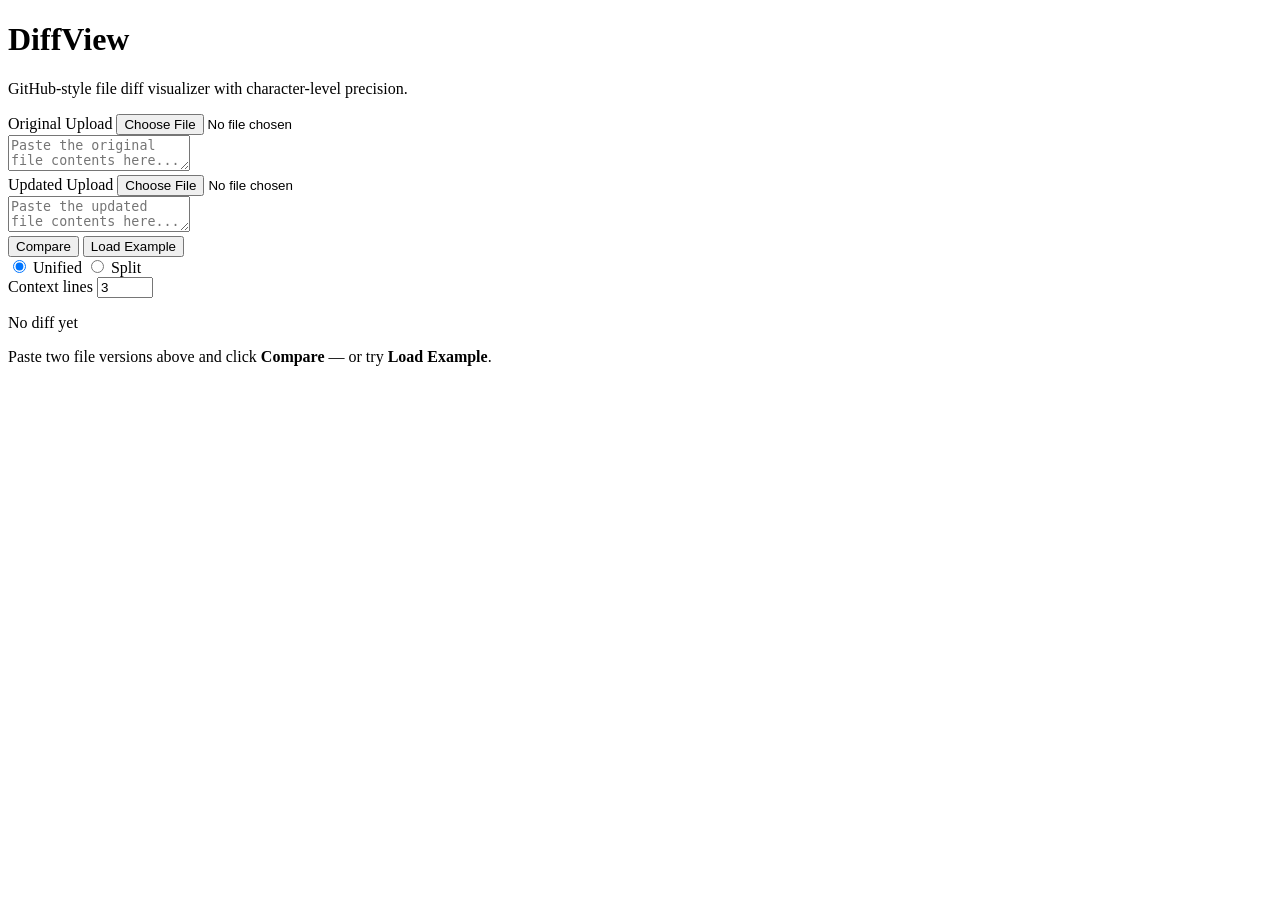
==== frontend/templates/index.html @ bfecd5bb "feat: initial working version — FastAPI diff engine, unified/split view, file upload, char-level hig" ====
<!DOCTYPE html>
<html lang="en">
<head>
  <meta charset="UTF-8" />
  <meta name="viewport" content="width=device-width, initial-scale=1.0" />
  <title>DiffView</title>
  <link rel="stylesheet" href="/static/css/style.css" />
</head>
<body>
  <header class="app-header">
    <div class="app-header__inner">
      <h1 class="app-title">DiffView</h1>
      <p class="app-tagline">GitHub-style file diff visualizer with character-level precision.</p>
    </div>
  </header>

  <main class="app-main">
    <section class="inputs" aria-label="File inputs">
      <div class="input-pane">
        <div class="input-pane__header">
          <label for="old-content" class="input-pane__label">Original</label>
          <label for="old-file" class="file-upload-btn" title="Upload a file">Upload</label>
          <input
            type="file"
            id="old-file"
            class="file-upload-input"
            accept=".html,.md,.txt,.js,.css,.mermaid"
          />
        </div>
        <textarea
          id="old-content"
          class="input-pane__textarea"
          spellcheck="false"
          placeholder="Paste the original file contents here..."
        ></textarea>
      </div>

      <div class="input-pane">
        <div class="input-pane__header">
          <label for="new-content" class="input-pane__label">Updated</label>
          <label for="new-file" class="file-upload-btn" title="Upload a file">Upload</label>
          <input
            type="file"
            id="new-file"
            class="file-upload-input"
            accept=".html,.md,.txt,.js,.css,.mermaid"
          />
        </div>
        <textarea
          id="new-content"
          class="input-pane__textarea"
          spellcheck="false"
          placeholder="Paste the updated file contents here..."
        ></textarea>
      </div>
    </section>

    <section class="controls" aria-label="Diff controls">
      <div class="controls__group controls__group--actions">
        <button id="compare-btn" type="button" class="btn btn--primary">Compare</button>
        <button id="load-example-btn" type="button" class="btn btn--secondary">Load Example</button>
      </div>

      <div class="controls__group controls__group--options">
        <div class="view-toggle" role="radiogroup" aria-label="Diff view mode">
          <input type="radio" id="view-unified" name="view-mode" value="unified" checked />
          <label for="view-unified">Unified</label>
          <input type="radio" id="view-split" name="view-mode" value="split" />
          <label for="view-split">Split</label>
        </div>

        <div class="context-input">
          <label for="context-lines">Context lines</label>
          <input
            type="number"
            id="context-lines"
            min="0"
            max="200"
            value="3"
            step="1"
          />
        </div>
      </div>
    </section>

    <section id="stats-bar" class="stats-bar" aria-label="Diff statistics" hidden>
      <div class="stats-bar__item stats-bar__item--added">
        <span class="stats-bar__label">Added</span>
        <span id="stat-added" class="stats-bar__value">0</span>
      </div>
      <div class="stats-bar__item stats-bar__item--removed">
        <span class="stats-bar__label">Removed</span>
        <span id="stat-removed" class="stats-bar__value">0</span>
      </div>
      <div class="stats-bar__item stats-bar__item--changed">
        <span class="stats-bar__label">Changed</span>
        <span id="stat-changed" class="stats-bar__value">0</span>
      </div>
      <div class="stats-bar__item stats-bar__item--similarity">
        <span class="stats-bar__label">Similarity</span>
        <span id="stat-similarity" class="stats-bar__value">0%</span>
      </div>
    </section>

    <section id="diff-output" class="diff-output" aria-label="Diff output" hidden></section>

    <section id="empty-state" class="empty-state" aria-label="No diff yet">
      <p class="empty-state__title">No diff yet</p>
      <p class="empty-state__hint">Paste two file versions above and click <strong>Compare</strong> — or try <strong>Load Example</strong>.</p>
    </section>
  </main>

  <script src="/static/js/app.js" defer></script>
</body>
</html>
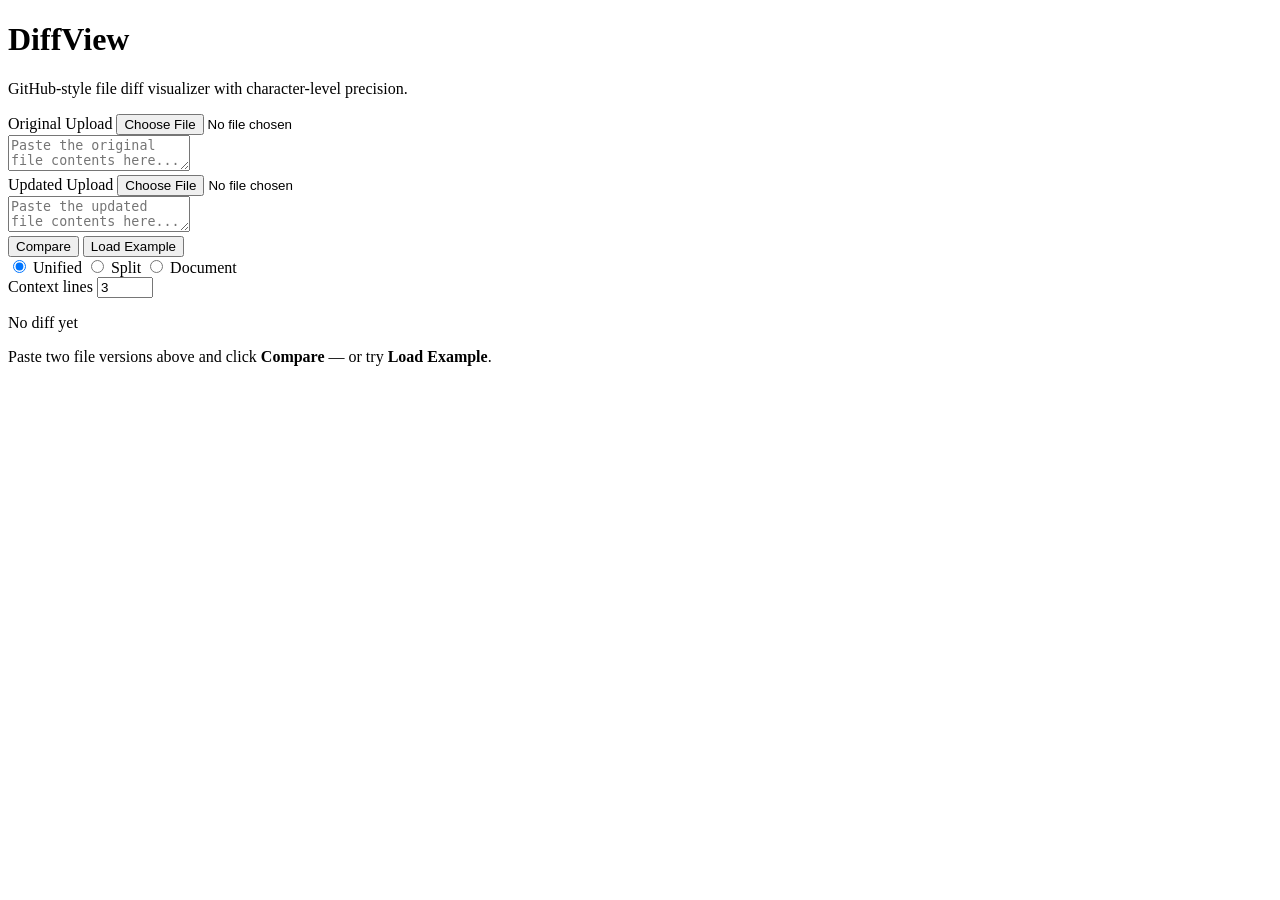
==== commit b4a6ff29: "feat: add document view mode with word-level diff and inline track-changes rendering" ====
--- a/frontend/templates/index.html
+++ b/frontend/templates/index.html
@@ -67,6 +67,8 @@
           <label for="view-unified">Unified</label>
           <input type="radio" id="view-split" name="view-mode" value="split" />
           <label for="view-split">Split</label>
+          <input type="radio" id="view-document" name="view-mode" value="document" />
+          <label for="view-document">Document</label>
         </div>
 
         <div class="context-input">
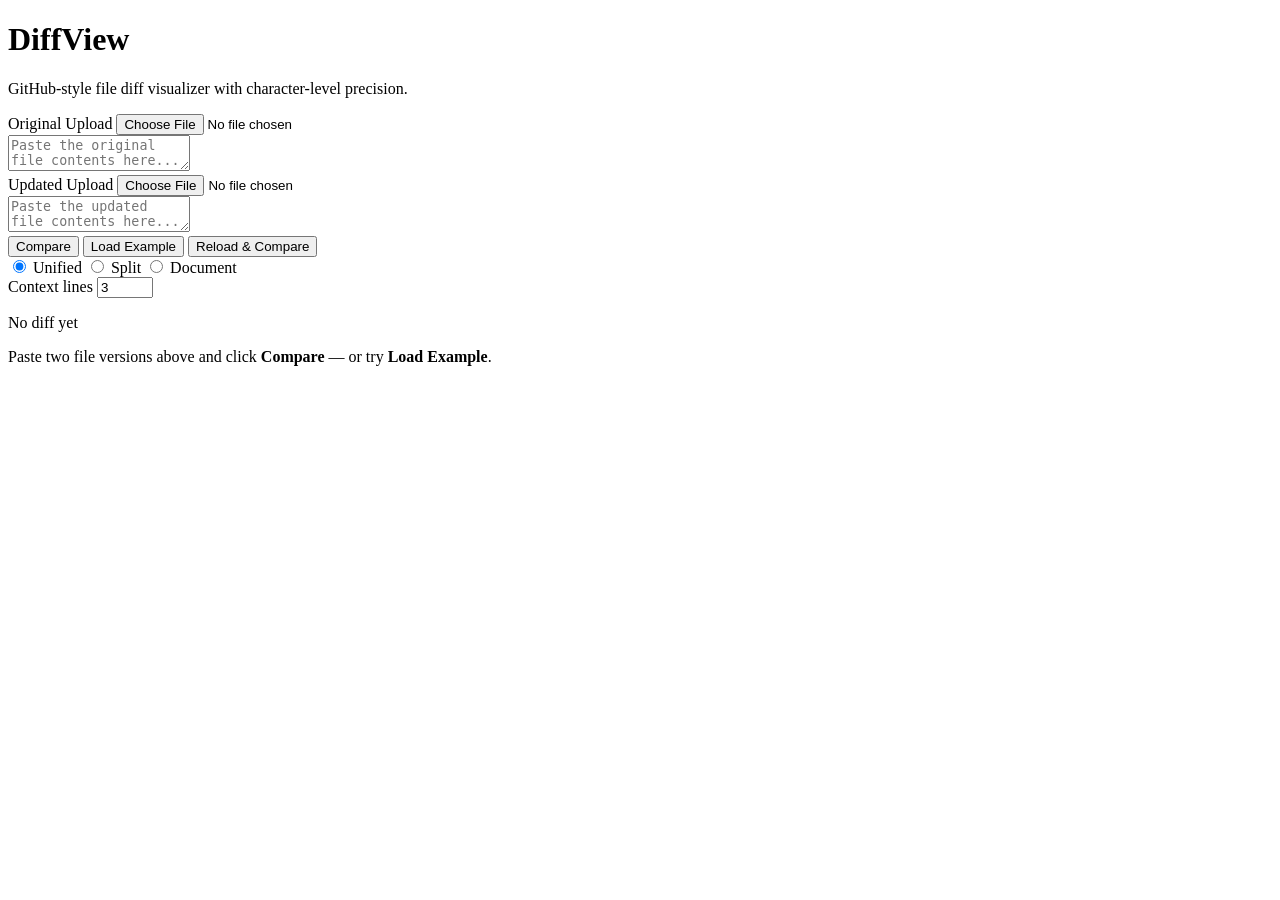
==== commit 94d6fd52: "feat: add file watcher with Reload & Compare button, watchdog tracks watched/ folder, auto-diffs on " ====
--- a/frontend/templates/index.html
+++ b/frontend/templates/index.html
@@ -59,6 +59,8 @@
       <div class="controls__group controls__group--actions">
         <button id="compare-btn" type="button" class="btn btn--primary">Compare</button>
         <button id="load-example-btn" type="button" class="btn btn--secondary">Load Example</button>
+        <button id="reload-compare-btn" type="button" class="btn btn--secondary" title="Pull the latest change from watched/ and compare">Reload &amp; Compare</button>
+        <select id="watched-select" class="watched-select" aria-label="Pick a watched file" hidden></select>
       </div>
 
       <div class="controls__group controls__group--options">
